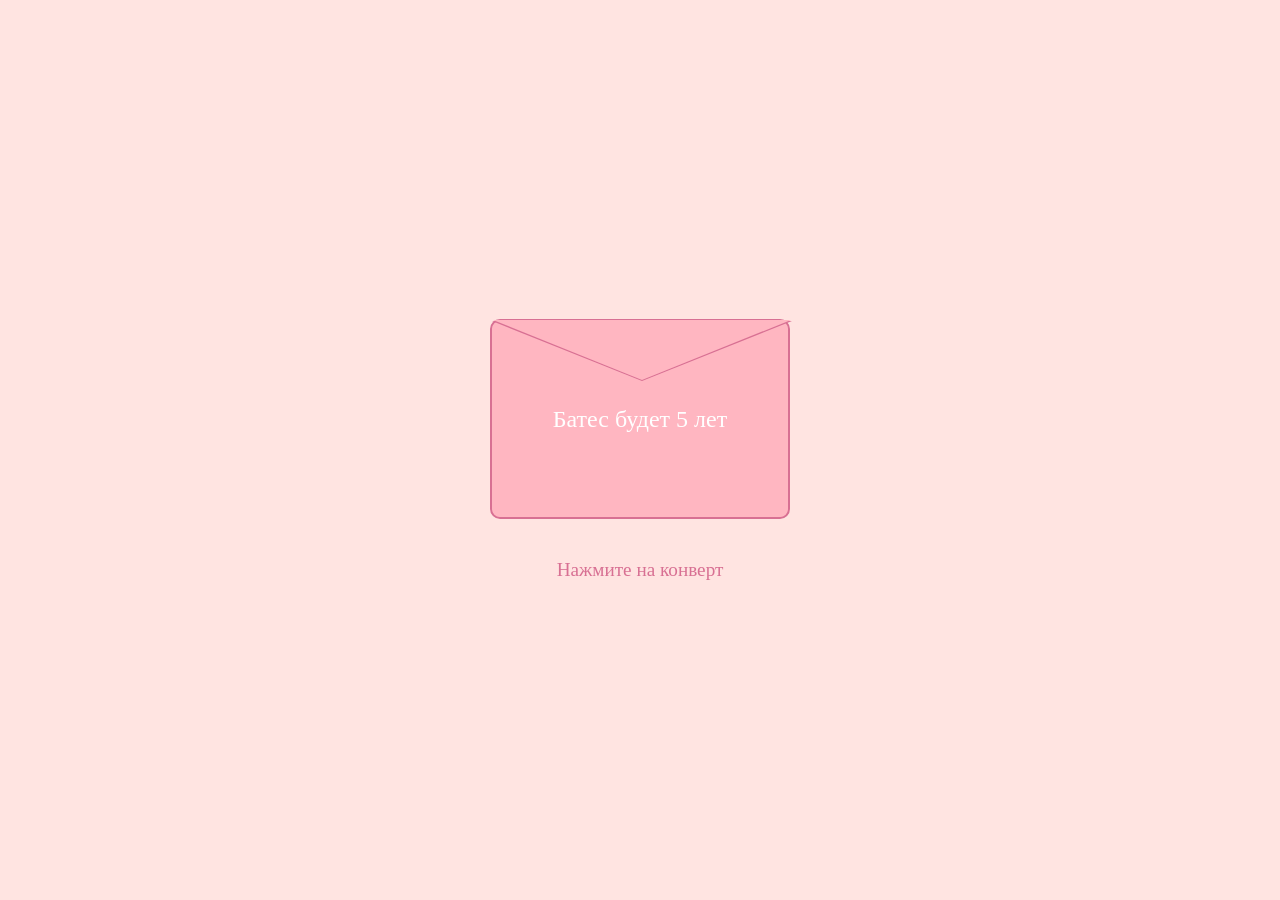
==== index.html @ e8015374 "changes" ====
<!DOCTYPE html>
<html lang="ru">
  <head>
    <meta charset="UTF-8" />
    <meta name="viewport" content="width=device-width, initial-scale=1" />
    <title>Приглашение на День Рождения Батес</title>
    <link rel="stylesheet" href="style.css" />
  </head>
  <body>
    <div class="container">
      <div class="envelope-wrapper">
        <div class="envelope" id="envelope">
          <div class="front"></div>
          <div class="flap">
            <div class="flap-into"></div>
          </div>
          <div class="letter-label">Батес будет 5 лет</div>
        </div>
        <div class="letter">
          <div class="letter-content">
            <div class="scroll-paper">
              <h2>Ты приглашён(а)!</h2>
              <p><strong>Где:</strong> Игровой центр Zuzu, ул. Е 669, 9а</p>
              <p><strong>Когда:</strong> 16 июля в 14:00</p>
              <p><strong>Принести:</strong> хорошее настроение 😊</p>
              <p><strong>Дресс-код:</strong> нет</p>
              <a href="https://go.2gis.com/H1v27" class="map-link" target="_blank">📍 Открыть в 2ГИС</a>
            </div>
          </div>
        </div>
      </div>

      <div class="invitation-text" id="invitationText">Нажмите на конверт</div>

      <div class="confetti confetti-1"></div>
      <div class="confetti confetti-2"></div>
      <div class="confetti confetti-3"></div>
      <div class="confetti confetti-4"></div>

      <!-- <img
        src="data:image/svg+xml;utf8,<svg xmlns='http://www.w3.org/2000/svg' viewBox='0 0 100 100'><path d='M10,50 Q25,20 40,50 T70,50 T100,50' fill='none' stroke='%23333' stroke-width='2'/></svg>"
        alt="Динозавр"
        class="dino"
      /> -->
    </div>

    <iframe
      id="musicFrame"
      width="0"
      height="0"
      src=""
      allow="autoplay"
      style="display: none"
    ></iframe>

    <script src="script.js"></script>
  </body>
</html>
---- style.css ----
* {
  margin: 0;
  padding: 0;
  box-sizing: border-box;
}

body {
  font-family: "Comic Sans MS", cursive;
  background: #fdf6f0;
  overflow-x: hidden;
  height: 100vh;
}

.container {
  height: 100vh;
  display: flex;
  justify-content: center;
  align-items: center;
  background: #ffe4e1;
  position: relative;
  flex-direction: column;
}

.envelope-wrapper {
  position: relative;
  width: 300px;
  height: 200px;
  margin-bottom: 20px;
}

.envelope {
  position: relative;
  width: 100%;
  height: 100%;
  background: #ffb6c1;
  border: 2px solid #d87093;
  border-radius: 10px;
  cursor: pointer;
  z-index: 2;
  /* Remove transition from envelope - we'll handle it separately */
}

.envelope .front {
  position: absolute;
  width: 100%;
  height: 100%;
  background: #ffb6c1;
  border-radius: 10px;
  z-index: 3;
  transform-origin: top;
  transition: transform 0.5s ease-in-out;
}

.envelope.open {
  transform: translateY(200px); /* Move down less to match letter growth */
  transition: transform 0.5s ease-in-out;
}

.envelope .flap {
  position: absolute;
  width: 100px;
  height: 0;
  border-left: 150px solid transparent;
  border-right: 150px solid transparent;
  border-bottom: 60px solid #d87093;
  z-index: 4;
  transform: rotate(180deg);
}

.envelope .flap .flap-into {
  position: absolute;
  top: 1px;
  left: -149px;
  width: 0;
  border-left: 149px solid transparent;
  border-right: 149px solid transparent;
  border-bottom: 60px solid #ffb6c1;
  z-index: 5;
}

.envelope.open .flap {
  border-left: 150px solid transparent;
  border-right: 150px solid transparent;
  border-bottom: 60px solid #d87093;
  z-index: 1;
  top: -60px;
  left: 0;
  transform: rotate(0deg);
}

.envelope.open .flap-into {
  border-left: 149px solid transparent;
  border-right: 149px solid transparent;
  border-bottom: 60px solid #ffb6c1;
  z-index: 1;
  top: 2px;
  left: -149px;
}

.letter {
  position: absolute;
  top: auto; /* Remove fixed top position */
  bottom: 0; /* Anchor to bottom of envelope */
  left: 10px;
  width: calc(100% - 20px);
  height: 0; /* Start with 0 height */
  background: white;
  border-radius: 5px 5px 0 0; /* Only round top corners */
  z-index: 2;
  overflow: hidden;
  transform-origin: bottom center; /* Grow from bottom */
  transition: height 0.8s ease-in-out;
}

.envelope.open ~ .letter {
  height: 400px; /* Grows upward from bottom */
  transition: height 0.8s ease-in-out 0.3s;
}

.letter-content {
  padding: 20px;
  opacity: 0;
  height: 100%; /* Take full height of letter */
  transition: opacity 0.5s ease-in-out 1s;
}

.envelope.open ~ .letter .letter-content {
  opacity: 1;
}

.letter-label {
  position: absolute;
  width: 100%;
  height: 100%;
  font-size: 1.5rem;
  display: flex;
  align-items: center;
  justify-content: center;
  text-align: center;
  padding: 1rem;
  z-index: 3;
  color: white;
}

.invitation-text {
  text-align: center;
  margin-top: 20px;
  font-size: 1.2rem;
  color: #d87093;
  transition: opacity 0.3s ease;
}

.invitation-text.hidden {
  opacity: 0;
}

.scroll-paper h2 {
  font-size: 2rem;
  margin-bottom: 1rem;
}

.scroll-paper p {
  font-size: 1.1rem;
  margin: 0.5rem 0;
}

.map-link {
  display: inline-block;
  margin-top: 1.5rem;
  font-size: 1.2rem;
  color: #007bff;
  text-decoration: none;
}

.confetti {
  position: absolute;
  width: 100px;
  height: 100px;
  background-size: contain;
  background-repeat: no-repeat;
  z-index: 10;
  opacity: 0;
  transition: opacity 0.5s ease-in-out 1s;
}

.confetti.active {
  opacity: 1;
}

.confetti-1 {
  top: 20px;
  left: 20px;
  background-image: url('data:image/svg+xml;utf8,<svg xmlns="http://www.w3.org/2000/svg" viewBox="0 0 100 100"><circle cx="50" cy="50" r="10" fill="%23FFD700"/></svg>');
}

.confetti-2 {
  top: 20px;
  right: 20px;
  background-image: url('data:image/svg+xml;utf8,<svg xmlns="http://www.w3.org/2000/svg" viewBox="0 0 100 100"><polygon points="50,10 90,90 10,90" fill="%23FF6347"/></svg>');
}

.confetti-3 {
  bottom: 20px;
  left: 20px;
  background-image: url('data:image/svg+xml;utf8,<svg xmlns="http://www.w3.org/2000/svg" viewBox="0 0 100 100"><rect x="30" y="30" width="40" height="40" fill="%239B30FF" transform="rotate(45,50,50)"/></svg>');
}

.confetti-4 {
  bottom: 20px;
  right: 20px;
  background-image: url('data:image/svg+xml;utf8,<svg xmlns="http://www.w3.org/2000/svg" viewBox="0 0 100 100"><circle cx="50" cy="50" r="15" fill="%2300FF7F"/></svg>');
}

.dino {
  width: 100px;
  position: absolute;
  bottom: 20px;
  right: 20px;
  animation: bounce 2s infinite;
}

@keyframes bounce {
  0%,
  100% {
    transform: translateY(0);
  }
  50% {
    transform: translateY(-20px);
  }
}

@keyframes float {
  from {
    transform: translateY(0) rotate(0deg);
  }
  to {
    transform: translateY(-20px) rotate(360deg);
  }
}
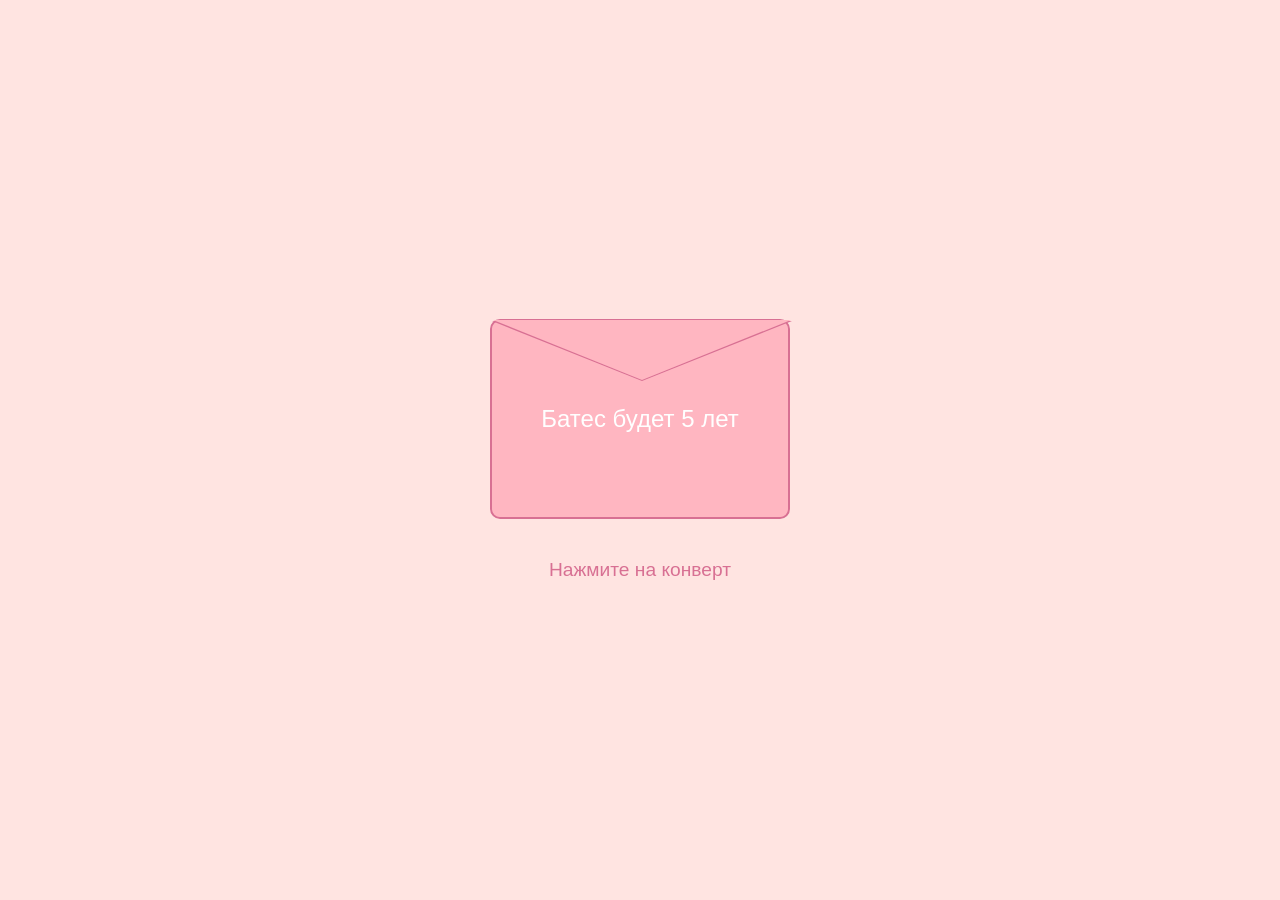
==== commit 67624764: "changes" ====
--- a/index.html
+++ b/index.html
@@ -24,7 +24,12 @@
               <p><strong>Когда:</strong> 16 июля в 14:00</p>
               <p><strong>Принести:</strong> хорошее настроение 😊</p>
               <p><strong>Дресс-код:</strong> нет</p>
-              <a href="https://go.2gis.com/H1v27" class="map-link" target="_blank">📍 Открыть в 2ГИС</a>
+              <a
+                href="https://go.2gis.com/H1v27"
+                class="map-link"
+                target="_blank"
+                >📍 Открыть в 2ГИС</a
+              >
             </div>
           </div>
         </div>
@@ -48,7 +53,7 @@
       id="musicFrame"
       width="0"
       height="0"
-      src=""
+      src="music.mp3"
       allow="autoplay"
       style="display: none"
     ></iframe>
--- a/style.css
+++ b/style.css
@@ -1,3 +1,9 @@
+@font-face {
+  font-family: "Comic Sans Custom";
+  src: url("./Comic_Sans_MS.ttf") format("truetype");
+  font-display: swap;
+}
+
 * {
   margin: 0;
   padding: 0;
@@ -5,7 +11,7 @@
 }
 
 body {
-  font-family: "Comic Sans MS", cursive;
+  font-family: "Comic Sans Custom", sans-serif;
   background: #fdf6f0;
   overflow-x: hidden;
   height: 100vh;
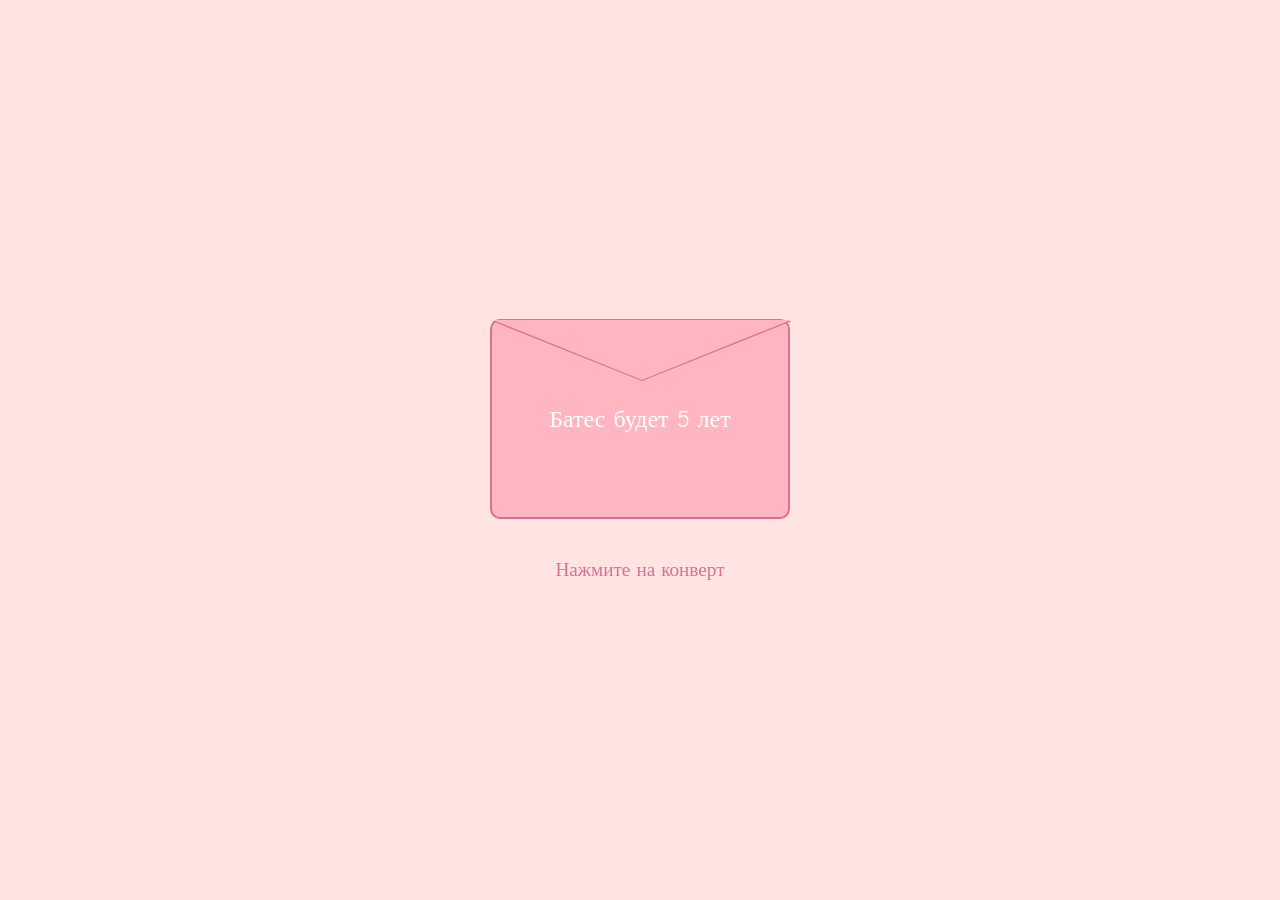
==== commit 565b5841: "changes" ====
--- a/index.html
+++ b/index.html
@@ -5,6 +5,12 @@
     <meta name="viewport" content="width=device-width, initial-scale=1" />
     <title>Приглашение на День Рождения Батес</title>
     <link rel="stylesheet" href="style.css" />
+    <link rel="preconnect" href="https://fonts.googleapis.com" />
+    <link rel="preconnect" href="https://fonts.gstatic.com" crossorigin />
+    <link
+      href="https://fonts.googleapis.com/css2?family=Comic+Neue:ital,wght@0,300;0,400;0,700;1,300;1,400;1,700&display=swap"
+      rel="stylesheet"
+    />
   </head>
   <body>
     <div class="container">
--- a/style.css
+++ b/style.css
@@ -1,9 +1,3 @@
-@font-face {
-  font-family: "Comic Sans Custom";
-  src: url("./Comic_Sans_MS.ttf") format("truetype");
-  font-display: swap;
-}
-
 * {
   margin: 0;
   padding: 0;
@@ -11,7 +5,7 @@
 }
 
 body {
-  font-family: "Comic Sans Custom", sans-serif;
+  font-family: "Comic Neue", cursive;
   background: #fdf6f0;
   overflow-x: hidden;
   height: 100vh;
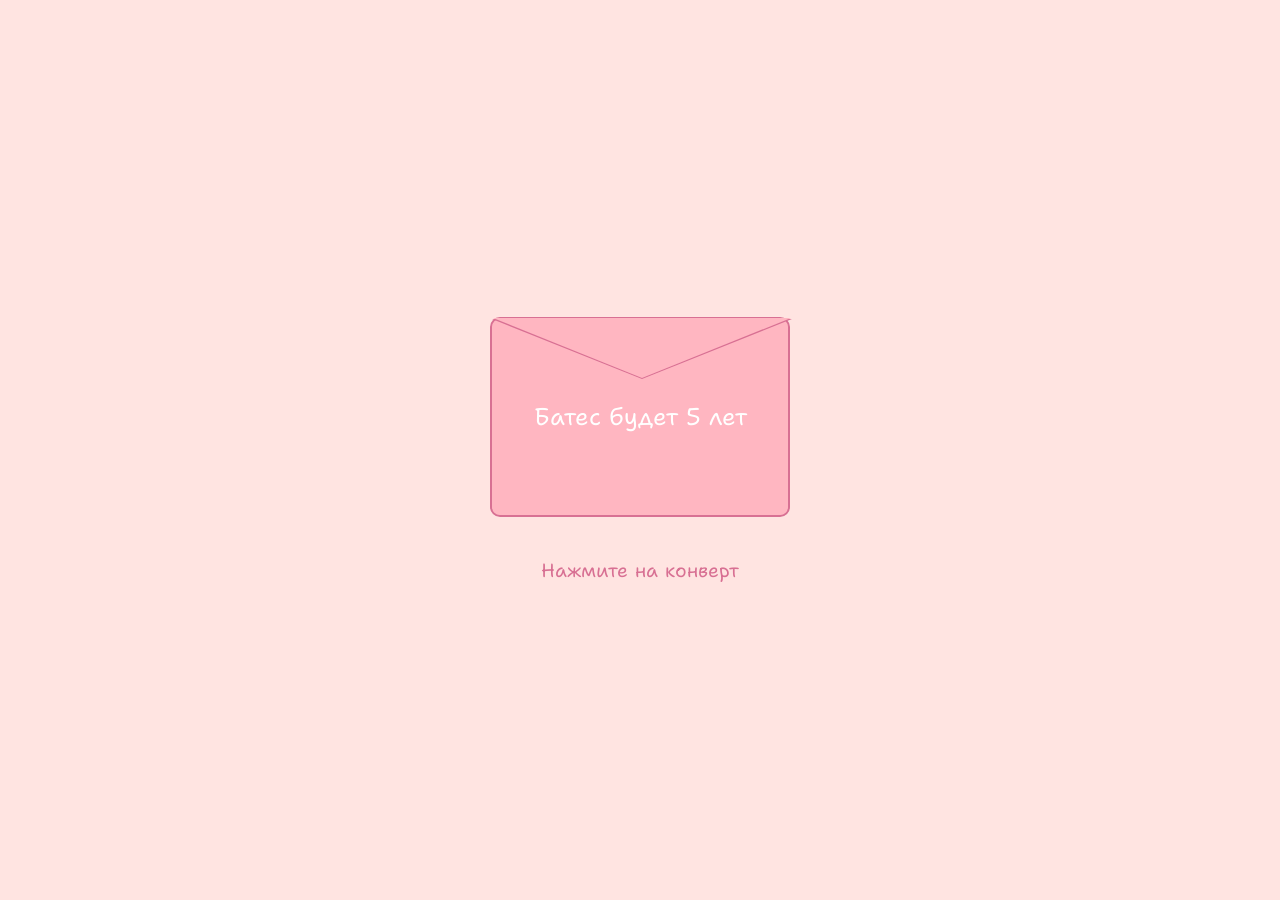
==== commit f15a447a: "changes" ====
--- a/index.html
+++ b/index.html
@@ -8,7 +8,7 @@
     <link rel="preconnect" href="https://fonts.googleapis.com" />
     <link rel="preconnect" href="https://fonts.gstatic.com" crossorigin />
     <link
-      href="https://fonts.googleapis.com/css2?family=Comic+Neue:ital,wght@0,300;0,400;0,700;1,300;1,400;1,700&display=swap"
+      href="https://fonts.googleapis.com/css2?family=Shantell+Sans:ital,wght@0,300..800;1,300..800&display=swap"
       rel="stylesheet"
     />
   </head>
--- a/style.css
+++ b/style.css
@@ -5,7 +5,7 @@
 }
 
 body {
-  font-family: "Comic Neue", cursive;
+  font-family: "Shantell Sans", cursive;
   background: #fdf6f0;
   overflow-x: hidden;
   height: 100vh;
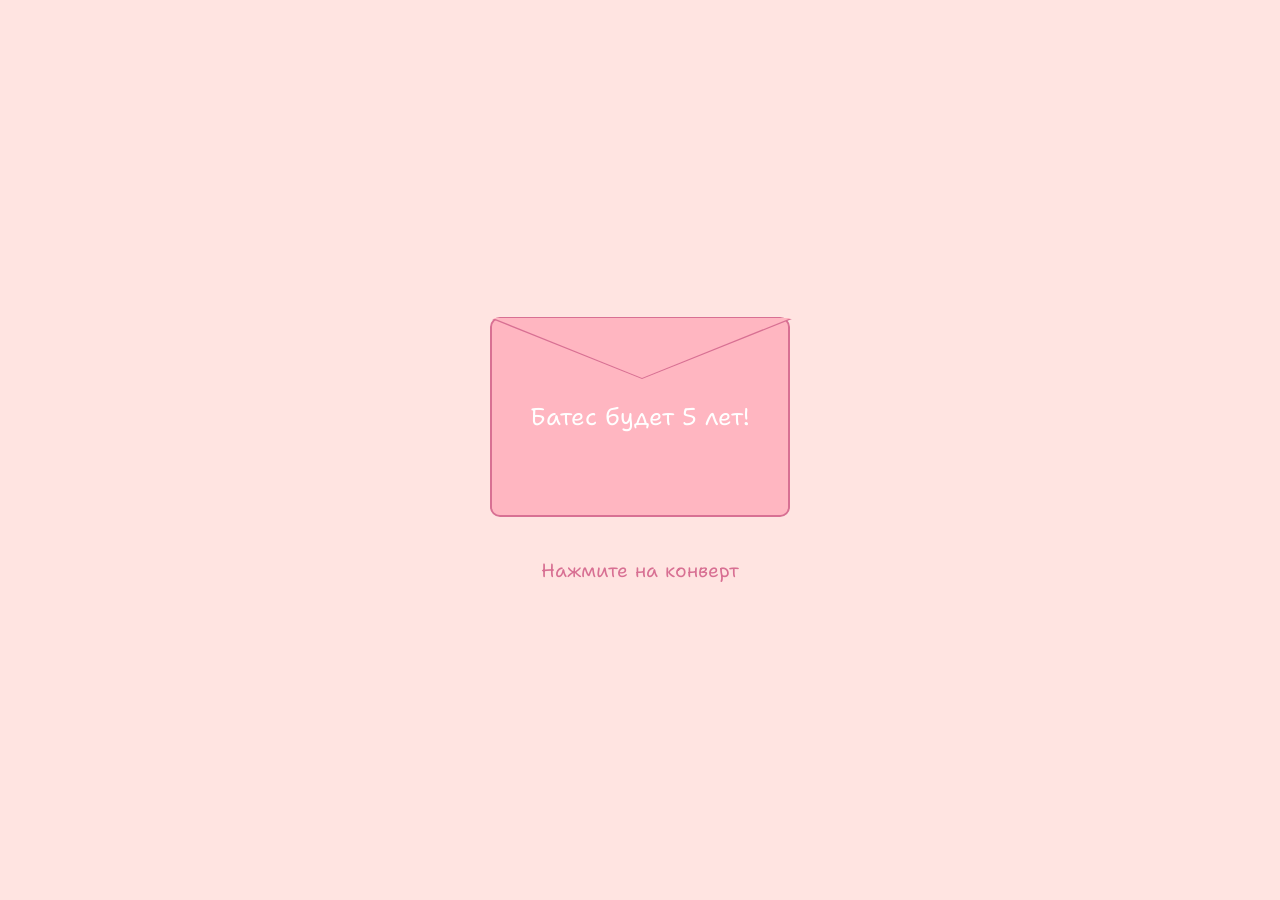
==== commit dc37507c: "color changes" ====
--- a/index.html
+++ b/index.html
@@ -20,7 +20,7 @@
           <div class="flap">
             <div class="flap-into"></div>
           </div>
-          <div class="letter-label">Батес будет 5 лет</div>
+          <div class="letter-label">Батес будет 5 лет!</div>
         </div>
         <div class="letter">
           <div class="letter-content">
@@ -46,24 +46,10 @@
       <div class="confetti confetti-1"></div>
       <div class="confetti confetti-2"></div>
       <div class="confetti confetti-3"></div>
-      <div class="confetti confetti-4"></div>
-
-      <!-- <img
-        src="data:image/svg+xml;utf8,<svg xmlns='http://www.w3.org/2000/svg' viewBox='0 0 100 100'><path d='M10,50 Q25,20 40,50 T70,50 T100,50' fill='none' stroke='%23333' stroke-width='2'/></svg>"
-        alt="Динозавр"
-        class="dino"
-      /> -->
+      <div class="dino confetti-4"></div>
     </div>
 
-    <iframe
-      id="musicFrame"
-      width="0"
-      height="0"
-      src="music.mp3"
-      allow="autoplay"
-      style="display: none"
-    ></iframe>
-
+    <audio id="music" src="music.mp3" preload="auto" playsinline></audio>
     <script src="script.js"></script>
   </body>
 </html>
--- a/style.css
+++ b/style.css
@@ -19,6 +19,7 @@
   background: #ffe4e1;
   position: relative;
   flex-direction: column;
+  overflow: hidden;
 }
 
 .envelope-wrapper {
@@ -187,10 +188,23 @@
   opacity: 1;
 }
 
+.dino {
+  position: absolute;
+  background-size: cover;
+  background-repeat: no-repeat;
+  z-index: 10;
+  opacity: 0;
+  transition: opacity 0.5s ease-in-out 1s;
+}
+
+.dino.active {
+  opacity: 1;
+}
+
 .confetti-1 {
   top: 20px;
   left: 20px;
-  background-image: url('data:image/svg+xml;utf8,<svg xmlns="http://www.w3.org/2000/svg" viewBox="0 0 100 100"><circle cx="50" cy="50" r="10" fill="%23FFD700"/></svg>');
+  background-image: url("./assets/confetti.gif");
 }
 
 .confetti-2 {
@@ -202,21 +216,16 @@
 .confetti-3 {
   bottom: 20px;
   left: 20px;
-  background-image: url('data:image/svg+xml;utf8,<svg xmlns="http://www.w3.org/2000/svg" viewBox="0 0 100 100"><rect x="30" y="30" width="40" height="40" fill="%239B30FF" transform="rotate(45,50,50)"/></svg>');
+  animation: none;
+  background-image: url('data:image/svg+xml;utf8,<svg xmlns="http://www.w3.org/2000/svg" viewBox="0 0 100 100"><polygon points="50,10 90,90 10,90" fill="%239B30FF"/></svg>');
 }
 
 .confetti-4 {
-  bottom: 20px;
-  right: 20px;
-  background-image: url('data:image/svg+xml;utf8,<svg xmlns="http://www.w3.org/2000/svg" viewBox="0 0 100 100"><circle cx="50" cy="50" r="15" fill="%2300FF7F"/></svg>');
-}
-
-.dino {
-  width: 100px;
-  position: absolute;
-  bottom: 20px;
-  right: 20px;
-  animation: bounce 2s infinite;
+  width: 300px;
+  height: 300px;
+  bottom: -50px;
+  right: -120px;
+  background-image: url("./assets/dino.png");
 }
 
 @keyframes bounce {
